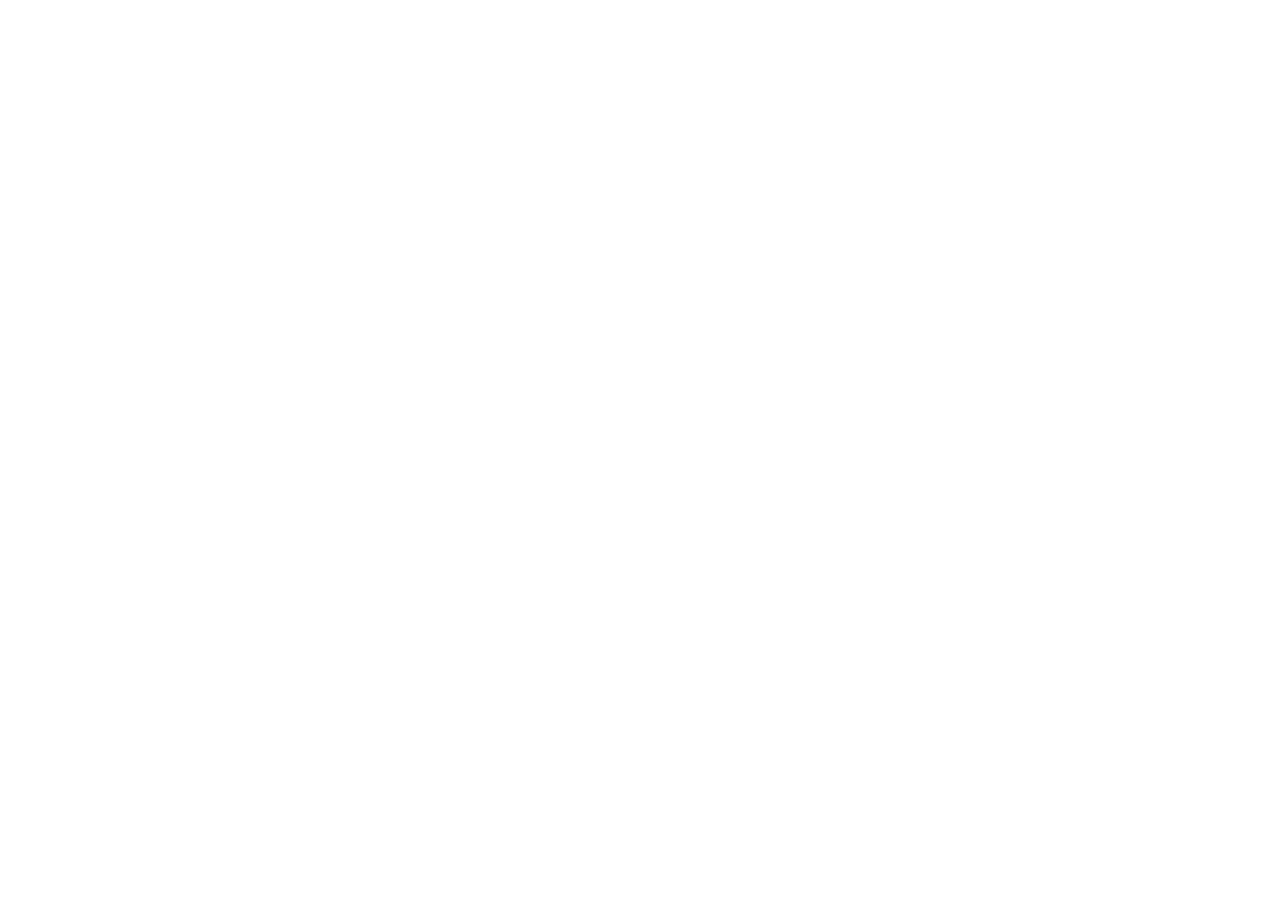
==== src/main/resources/templates/hello.html @ 978d1fca "init repo" ====
<!DOCTYPE HTML>
<html xmlns:th="http://www.thymeleaf.org">
<head>
    <title>Getting Started: Serving Web Content</title>
    <meta http-equiv="Content-Type" content="text/html; charset=UTF-8" />
</head>
<body>
<p th:text="'Hello, ' + ${name1} + '!'" />
</body>
</html>
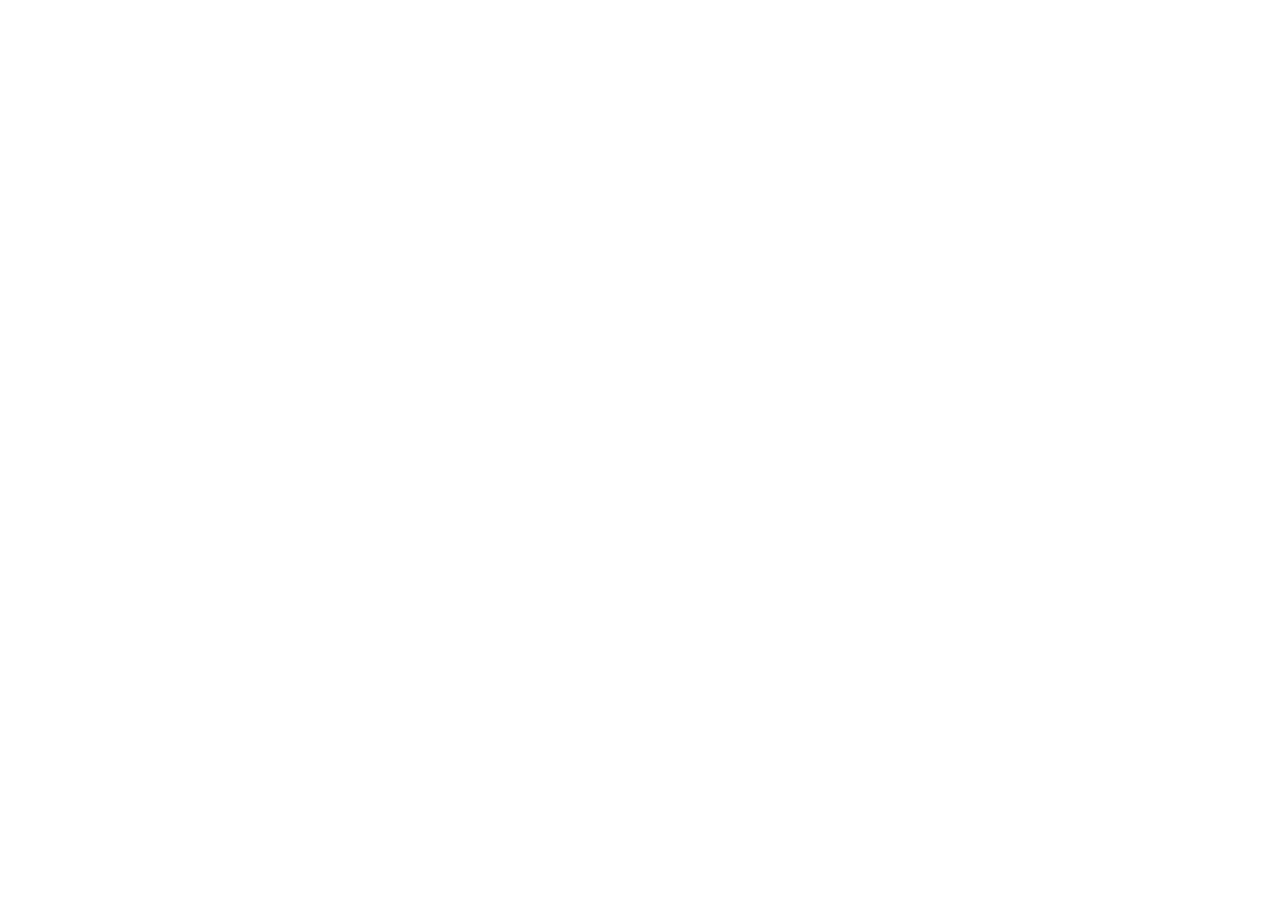
==== commit 122eae61: "hh" ====
--- a/src/main/resources/templates/hello.html
+++ b/src/main/resources/templates/hello.html
@@ -1,10 +1,40 @@
-<!DOCTYPE HTML>
-<html xmlns:th="http://www.thymeleaf.org">
+
+<!doctype html>
+<html lang="en" xmlns:th="http://www.thymeleaf.org">
 <head>
-    <title>Getting Started: Serving Web Content</title>
-    <meta http-equiv="Content-Type" content="text/html; charset=UTF-8" />
+    <meta charset="utf-8">
+    <meta http-equiv="X-UA-Compatible" content="IE=edge">
+    <meta name="viewport" content="initial-scale=1.0, user-scalable=no, width=device-width">
+    <link rel="stylesheet" href="https://a.amap.com/jsapi_demos/static/demo-center/css/demo-center.css" />
+    <link rel="stylesheet" href="css/bootstrap.min.css"/>
+    <link rel="stylesheet" href="css/bootstrap-theme.min.css">
+    <script src="/js/jquery-3.5.1.min.js"></script>
+    <script src="js/bootstrap.min.js" type="application/javascript"></script>
+    <link rel="stylesheet" href="css/community.css">
+    <title>地图显示</title>
+    <style>
+        html,
+        body,
+        #container {
+            width: 100%;
+            height: 100%;
+        }
+    </style>
 </head>
 <body>
-<p th:text="'Hello, ' + ${name1} + '!'" />
+<div th:insert="~{navigation :: nav}"></div>
+<div id="container"></div>
+
+
+<!-- 加载地图JSAPI脚本 -->
+<script th:inline="javascript" src="https://webapi.amap.com/maps?v=1.4.15&key=ef4eb172a670541d93a3ab9fd6cfc7f8"></script>
+<script th:inline="javascript">
+    var map = new AMap.Map('container', {
+        resizeEnable: true, //是否监控地图容器尺寸变化
+        zoom:11, //初始化地图层级
+        center: [116.397428, 39.90923],//初始化地图中心点
+        viewMode:'3D'//使用3D视图
+    });
+</script>
 </body>
-</html>+</html>
